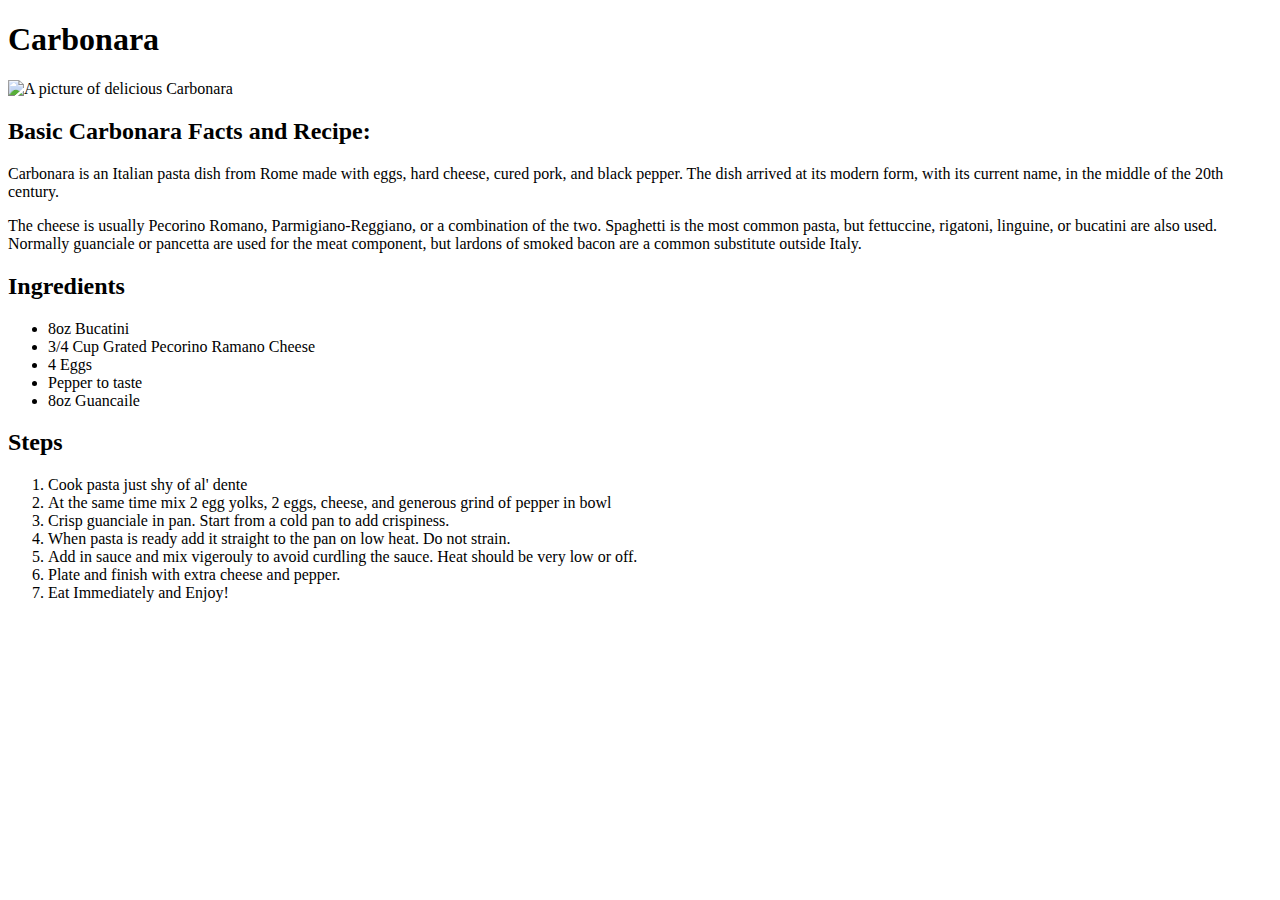
==== recipes/carbonara.html @ fb01ccf1 "initial website layout" ====
<!DOCTYPE html>
<html lang="en">
<head>
    <meta charset="UTF-8">
    <meta http-equiv="X-UA-Compatible" content="IE=edge">
    <meta name="viewport" content="width=device-width, initial-scale=1.0">
    <title>Document</title>
</head>
<body>
    <h1>Carbonara</h1>
    <img src="https://upload.wikimedia.org/wikipedia/commons/3/33/Espaguetis_carbonara.jpg" alt="A picture of delicious Carbonara">
<h2>Basic Carbonara Facts and Recipe:</h2>
    <p>Carbonara is an Italian pasta dish from Rome made with eggs, hard cheese, cured pork, and black pepper. The dish arrived at its modern form, with its current name, in the middle of the 20th century.</p>
    <p>The cheese is usually Pecorino Romano, Parmigiano-Reggiano, or a combination of the two. Spaghetti is the most common pasta, but fettuccine, rigatoni, linguine, or bucatini are also used. Normally guanciale or pancetta are used for the meat component, but lardons of smoked bacon are a common substitute outside Italy.</p>
  
<h2>Ingredients</h2>
    <ul>
      <li>8oz Bucatini</li>
      <li>3/4 Cup Grated Pecorino Ramano Cheese</li>  
      <li>4 Eggs</li>  
      <li>Pepper to taste</li>
      <li>8oz Guancaile</li>

    </ul>
<h2>Steps</h2>
    <ol>
        <li>Cook pasta just shy of al' dente</li>
        <li>At the same time mix 2 egg yolks, 2 eggs, cheese, and generous grind of pepper in bowl </li>
        <li>Crisp guanciale in pan. Start from a cold pan to add crispiness.</li>
        <li>When pasta is ready add it straight to the pan on low heat. Do not strain.</li>
        <li>Add in sauce and mix vigerouly to avoid curdling the sauce. Heat should be very low or off.</li>
        <li>Plate and finish with extra cheese and pepper.</li>
        <li>Eat Immediately and Enjoy!</li>
    </ol>
</body>
</html>
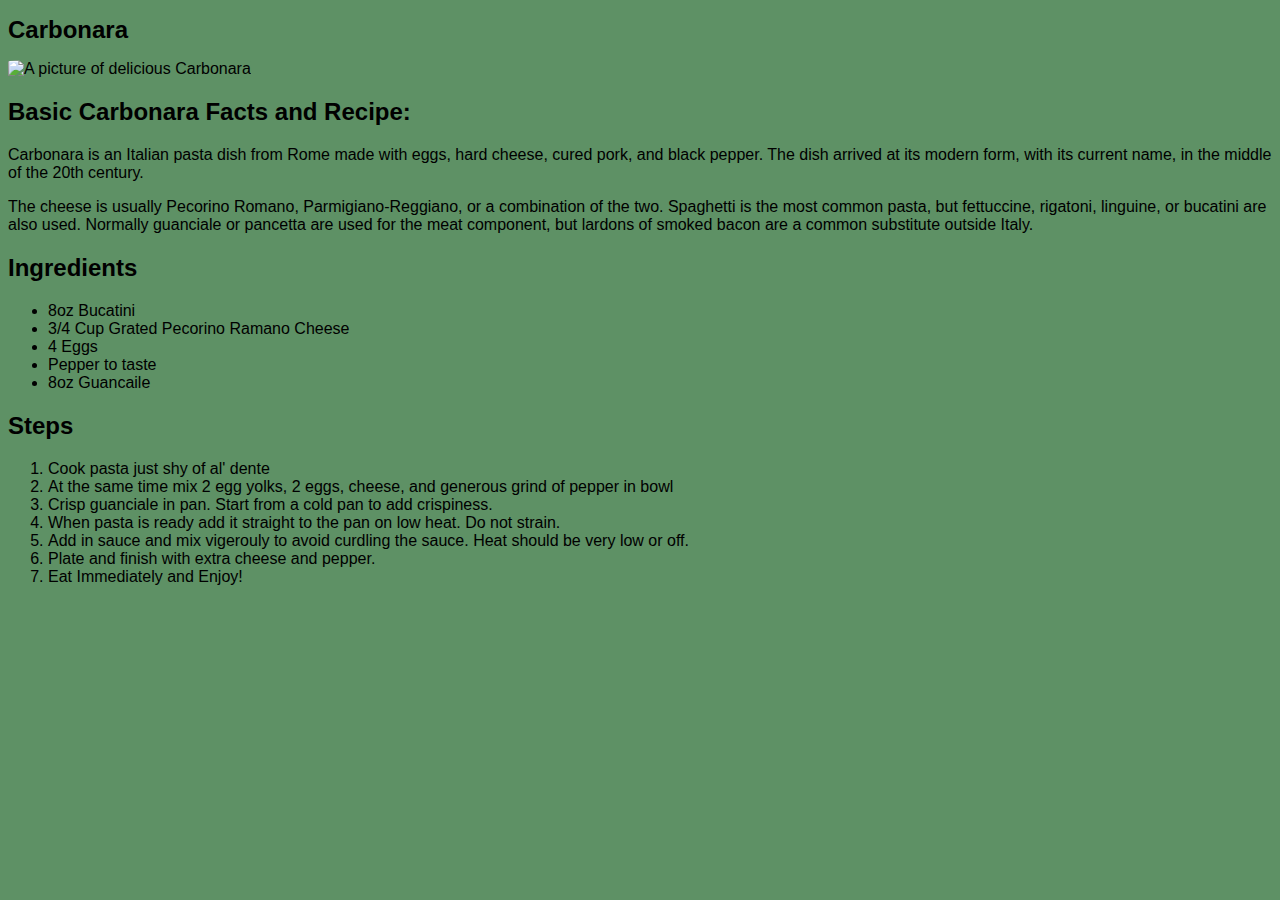
==== commit 8bf5c244: "added some basic styling" ====
--- a/recipes/carbonara.html
+++ b/recipes/carbonara.html
@@ -1,6 +1,7 @@
 <!DOCTYPE html>
 <html lang="en">
 <head>
+    <link rel="stylesheet" href="../style.css">
     <meta charset="UTF-8">
     <meta http-equiv="X-UA-Compatible" content="IE=edge">
     <meta name="viewport" content="width=device-width, initial-scale=1.0">
@@ -8,7 +9,7 @@
 </head>
 <body>
     <h1>Carbonara</h1>
-    <img src="https://upload.wikimedia.org/wikipedia/commons/3/33/Espaguetis_carbonara.jpg" alt="A picture of delicious Carbonara">
+    <img class="main-img" src="https://upload.wikimedia.org/wikipedia/commons/3/33/Espaguetis_carbonara.jpg" alt="A picture of delicious Carbonara">
 <h2>Basic Carbonara Facts and Recipe:</h2>
     <p>Carbonara is an Italian pasta dish from Rome made with eggs, hard cheese, cured pork, and black pepper. The dish arrived at its modern form, with its current name, in the middle of the 20th century.</p>
     <p>The cheese is usually Pecorino Romano, Parmigiano-Reggiano, or a combination of the two. Spaghetti is the most common pasta, but fettuccine, rigatoni, linguine, or bucatini are also used. Normally guanciale or pancetta are used for the meat component, but lardons of smoked bacon are a common substitute outside Italy.</p>
--- a/style.css
+++ b/style.css
@@ -0,0 +1,16 @@
+* {background-color: rgb(94, 145, 101);}
+
+h1{
+    font-size: 24px;
+
+}
+
+img {
+    width: 300px;
+    height: auto;
+    border-radius: 10%;
+}
+
+*{
+    font-family: Arial, Helvetica, sans-serif;
+}
